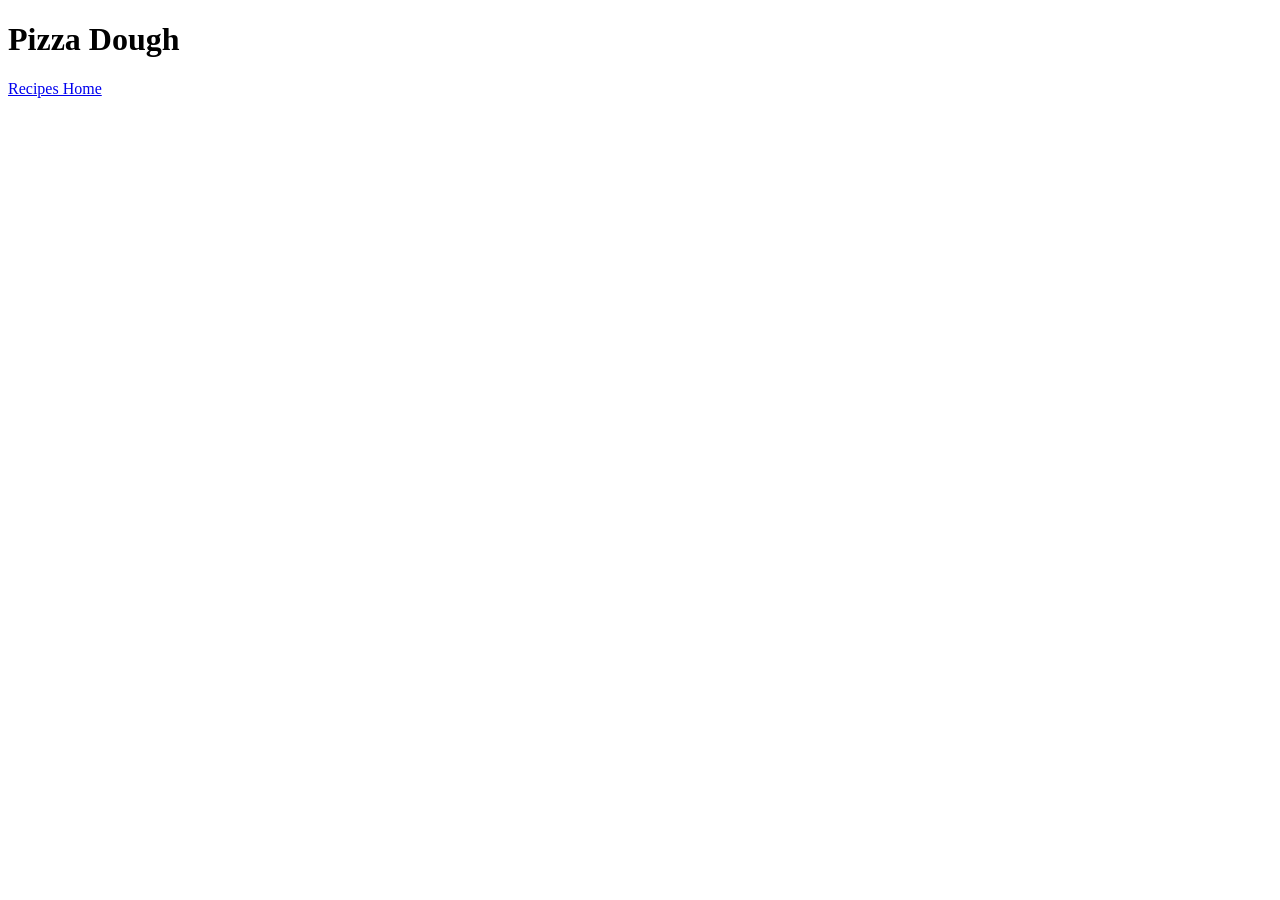
==== recipes/pizza.html @ a0b605f7 "CREATED HTML PAGES Created boilerplate index.html and directory for recipes. Included initial recipe" ====
<!DOCTYPE html>
<html lang="en">
<head>
    <meta charset="UTF-8">
    <meta name="viewport" content="width=device-width, initial-scale=1.0">
    <title>Pizza Recipe</title>
</head>
<body>
    <h1>Pizza Dough</h1>
    <a href="/home/joe/repos/odin-recipes/index.html">Recipes Home</a>
</body>
</html>
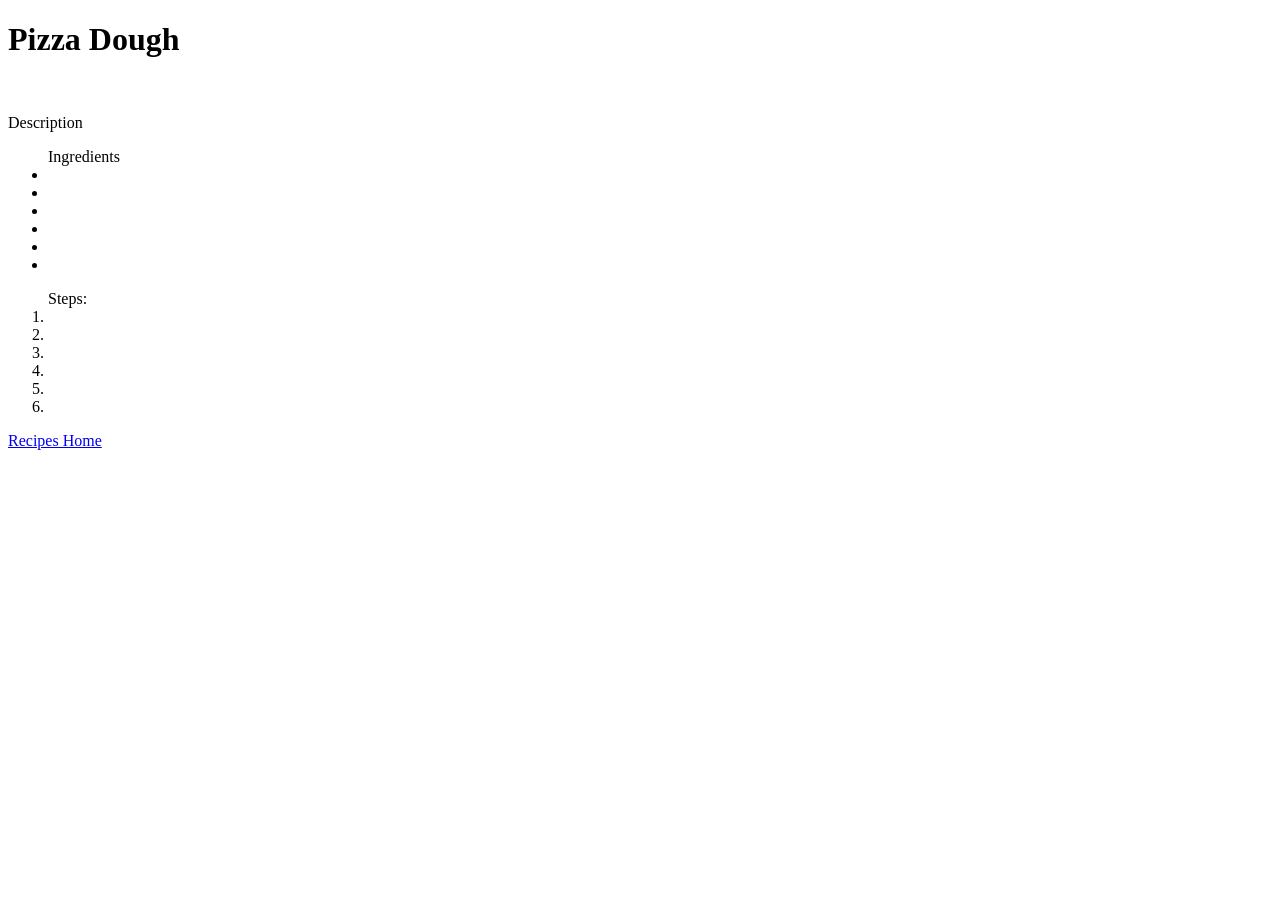
==== commit f43034b7: "Added content boilerplpate to recipe page." ====
--- a/recipes/pizza.html
+++ b/recipes/pizza.html
@@ -7,6 +7,25 @@
 </head>
 <body>
     <h1>Pizza Dough</h1>
+    <img src="">
+    <p>Description</p>
+    <ul>Ingredients
+        <li></li>
+        <li></li>
+        <li></li>
+        <li></li>
+        <li></li>
+        <li></li>
+    </ul>
+    <ol>Steps:
+        <li></li>
+        <li></li>
+        <li></li>
+        <li></li>
+        <li></li>
+        <li></li>
+    </ol>
     <a href="/home/joe/repos/odin-recipes/index.html">Recipes Home</a>
+
 </body>
 </html>
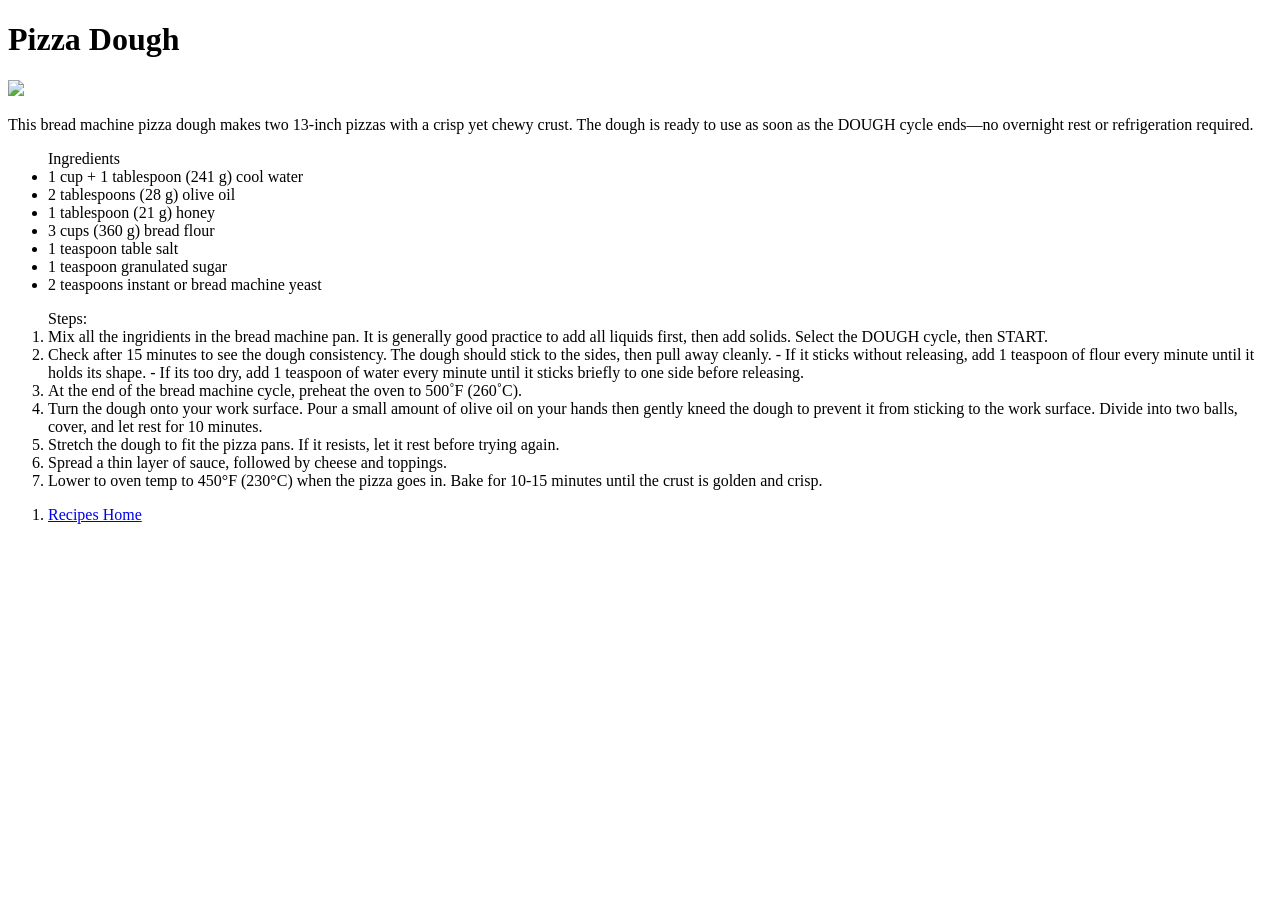
==== commit 4ace0fa1: "RECIPE PAGE CONTENT CREATED Completed the content for the first recipe page." ====
--- a/recipes/pizza.html
+++ b/recipes/pizza.html
@@ -7,25 +7,30 @@
 </head>
 <body>
     <h1>Pizza Dough</h1>
-    <img src="">
-    <p>Description</p>
+    <img src="https://saladinajar.com/wp-content/uploads/2020/12/bread-machine-pizza-dough-saladinajar.com-10.jpg">
+    <p>This bread machine pizza dough makes two 13-inch pizzas with a crisp yet chewy crust. The dough is ready to use as soon as the DOUGH cycle ends—no overnight rest or refrigeration required.</p>
     <ul>Ingredients
-        <li></li>
-        <li></li>
-        <li></li>
-        <li></li>
-        <li></li>
-        <li></li>
-    </ul>
+        <li>1 cup + 1 tablespoon (241 g) cool water</li>
+        <li>2 tablespoons (28 g) olive oil</li>
+        <li>1 tablespoon (21 g) honey</li>
+        <li>3 cups (360 g) bread flour</li>
+        <li>1 teaspoon table salt</li>
+        <li>1 teaspoon granulated sugar</li>
+        <li>2 teaspoons instant or bread machine yeast</li>
+    </ul>   
     <ol>Steps:
-        <li></li>
-        <li></li>
-        <li></li>
-        <li></li>
-        <li></li>
-        <li></li>
+        <li>Mix all the ingridients in the bread machine pan. It is generally good practice to add all liquids first, then add solids. Select the DOUGH cycle, then START.</li>
+        <li>Check after 15 minutes to see the dough consistency. The dough should stick to the sides, then pull away cleanly.
+        - If it sticks without releasing, add 1 teaspoon of flour every minute until it holds its shape. 
+        - If its too dry, add 1 teaspoon of water every minute until it sticks briefly to one side before releasing.</li>
+        <li>At the end of the bread machine cycle, preheat the oven to 500˚F (260˚C).</li>
+        <li>Turn the dough onto your work surface. Pour a small amount of olive oil on your hands then gently kneed the dough to prevent it from sticking to the work surface. Divide into two balls, cover, and let rest for 10 minutes.</li>
+        <li>Stretch the dough to fit the pizza pans. If it resists, let it rest before trying again.</li>
+        <li>Spread a thin layer of sauce, followed by cheese and toppings.</li>
+        <li>Lower to oven temp to 450°F (230°C) when the pizza goes in. Bake for 10-15 minutes until the crust is golden and crisp.</li>
     </ol>
-    <a href="/home/joe/repos/odin-recipes/index.html">Recipes Home</a>
-
+    <ol>
+        <li><a href="/home/joe/repos/odin-recipes/index.html">Recipes Home</a></li>
+    </ol>
 </body>
 </html>
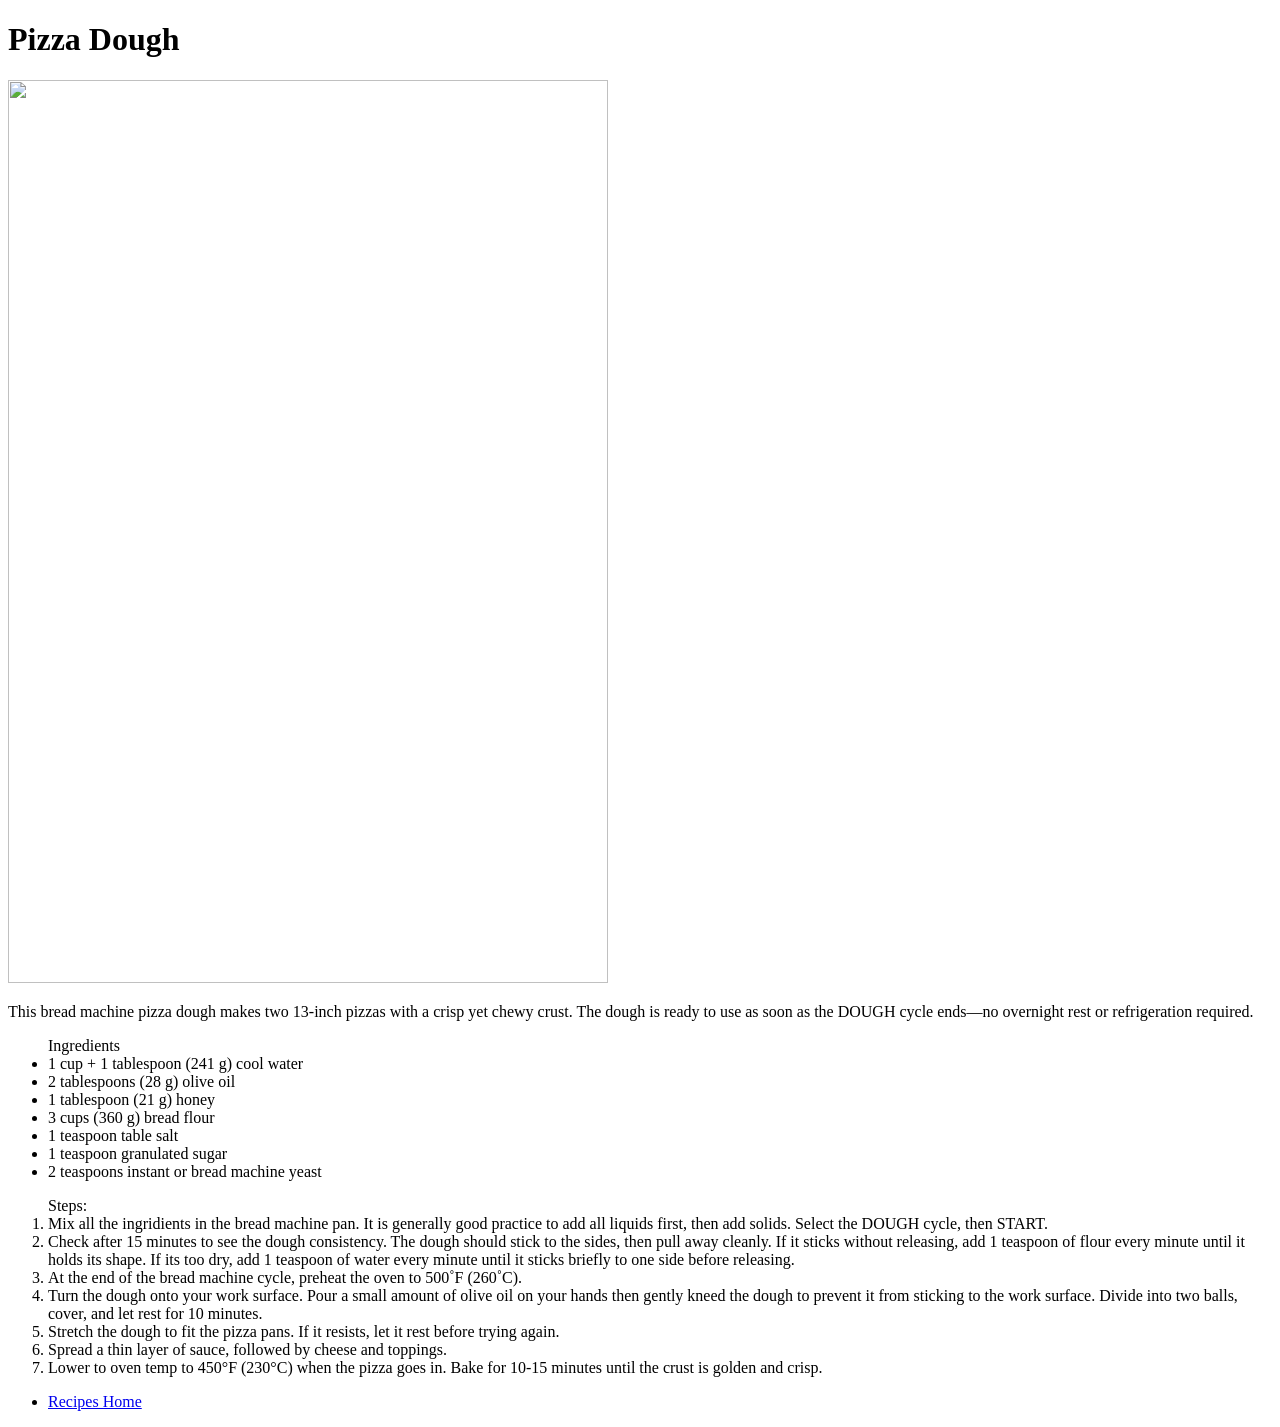
==== commit 6f7f35a7: "NEW RECIPE PAGE AND LINKS A second recipe page was created with the content filled out. Links were u" ====
--- a/recipes/pizza.html
+++ b/recipes/pizza.html
@@ -7,7 +7,7 @@
 </head>
 <body>
     <h1>Pizza Dough</h1>
-    <img src="https://saladinajar.com/wp-content/uploads/2020/12/bread-machine-pizza-dough-saladinajar.com-10.jpg">
+    <img src="https://saladinajar.com/wp-content/uploads/2020/12/bread-machine-pizza-dough-saladinajar.com-10.jpg" width="600px" height="903px">
     <p>This bread machine pizza dough makes two 13-inch pizzas with a crisp yet chewy crust. The dough is ready to use as soon as the DOUGH cycle ends—no overnight rest or refrigeration required.</p>
     <ul>Ingredients
         <li>1 cup + 1 tablespoon (241 g) cool water</li>
@@ -20,17 +20,15 @@
     </ul>   
     <ol>Steps:
         <li>Mix all the ingridients in the bread machine pan. It is generally good practice to add all liquids first, then add solids. Select the DOUGH cycle, then START.</li>
-        <li>Check after 15 minutes to see the dough consistency. The dough should stick to the sides, then pull away cleanly.
-        - If it sticks without releasing, add 1 teaspoon of flour every minute until it holds its shape. 
-        - If its too dry, add 1 teaspoon of water every minute until it sticks briefly to one side before releasing.</li>
+        <li>Check after 15 minutes to see the dough consistency. The dough should stick to the sides, then pull away cleanly. If it sticks without releasing, add 1 teaspoon of flour every minute until it holds its shape. If its too dry, add 1 teaspoon of water every minute until it sticks briefly to one side before releasing.</li>
         <li>At the end of the bread machine cycle, preheat the oven to 500˚F (260˚C).</li>
         <li>Turn the dough onto your work surface. Pour a small amount of olive oil on your hands then gently kneed the dough to prevent it from sticking to the work surface. Divide into two balls, cover, and let rest for 10 minutes.</li>
         <li>Stretch the dough to fit the pizza pans. If it resists, let it rest before trying again.</li>
         <li>Spread a thin layer of sauce, followed by cheese and toppings.</li>
         <li>Lower to oven temp to 450°F (230°C) when the pizza goes in. Bake for 10-15 minutes until the crust is golden and crisp.</li>
     </ol>
-    <ol>
+    <ul>
         <li><a href="/home/joe/repos/odin-recipes/index.html">Recipes Home</a></li>
-    </ol>
+    </ul>
 </body>
 </html>
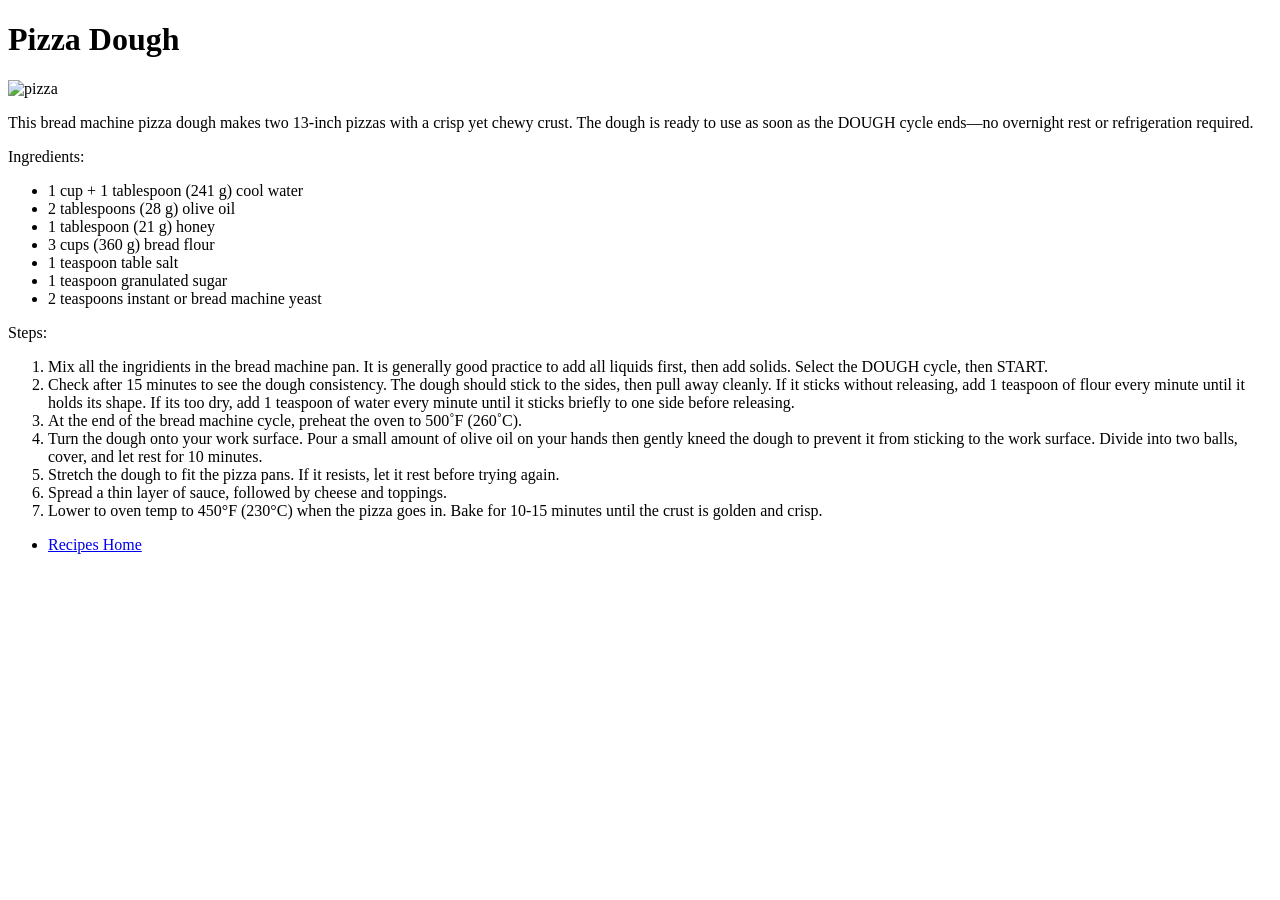
==== commit 6d53b34b: "CORRECTING HTML VALIDATED CODE Validated all pages with W3 HTML validation. Made corrections to reci" ====
--- a/recipes/pizza.html
+++ b/recipes/pizza.html
@@ -7,9 +7,10 @@
 </head>
 <body>
     <h1>Pizza Dough</h1>
-    <img src="https://saladinajar.com/wp-content/uploads/2020/12/bread-machine-pizza-dough-saladinajar.com-10.jpg" width="600px" height="903px">
+    <img src="https://saladinajar.com/wp-content/uploads/2020/12/bread-machine-pizza-dough-saladinajar.com-10.jpg" alt="pizza" width="600" height="903">
     <p>This bread machine pizza dough makes two 13-inch pizzas with a crisp yet chewy crust. The dough is ready to use as soon as the DOUGH cycle ends—no overnight rest or refrigeration required.</p>
-    <ul>Ingredients
+    <p>Ingredients:</p>
+    <ul>
         <li>1 cup + 1 tablespoon (241 g) cool water</li>
         <li>2 tablespoons (28 g) olive oil</li>
         <li>1 tablespoon (21 g) honey</li>
@@ -18,7 +19,8 @@
         <li>1 teaspoon granulated sugar</li>
         <li>2 teaspoons instant or bread machine yeast</li>
     </ul>   
-    <ol>Steps:
+    <p>Steps:</p>
+    <ol>
         <li>Mix all the ingridients in the bread machine pan. It is generally good practice to add all liquids first, then add solids. Select the DOUGH cycle, then START.</li>
         <li>Check after 15 minutes to see the dough consistency. The dough should stick to the sides, then pull away cleanly. If it sticks without releasing, add 1 teaspoon of flour every minute until it holds its shape. If its too dry, add 1 teaspoon of water every minute until it sticks briefly to one side before releasing.</li>
         <li>At the end of the bread machine cycle, preheat the oven to 500˚F (260˚C).</li>
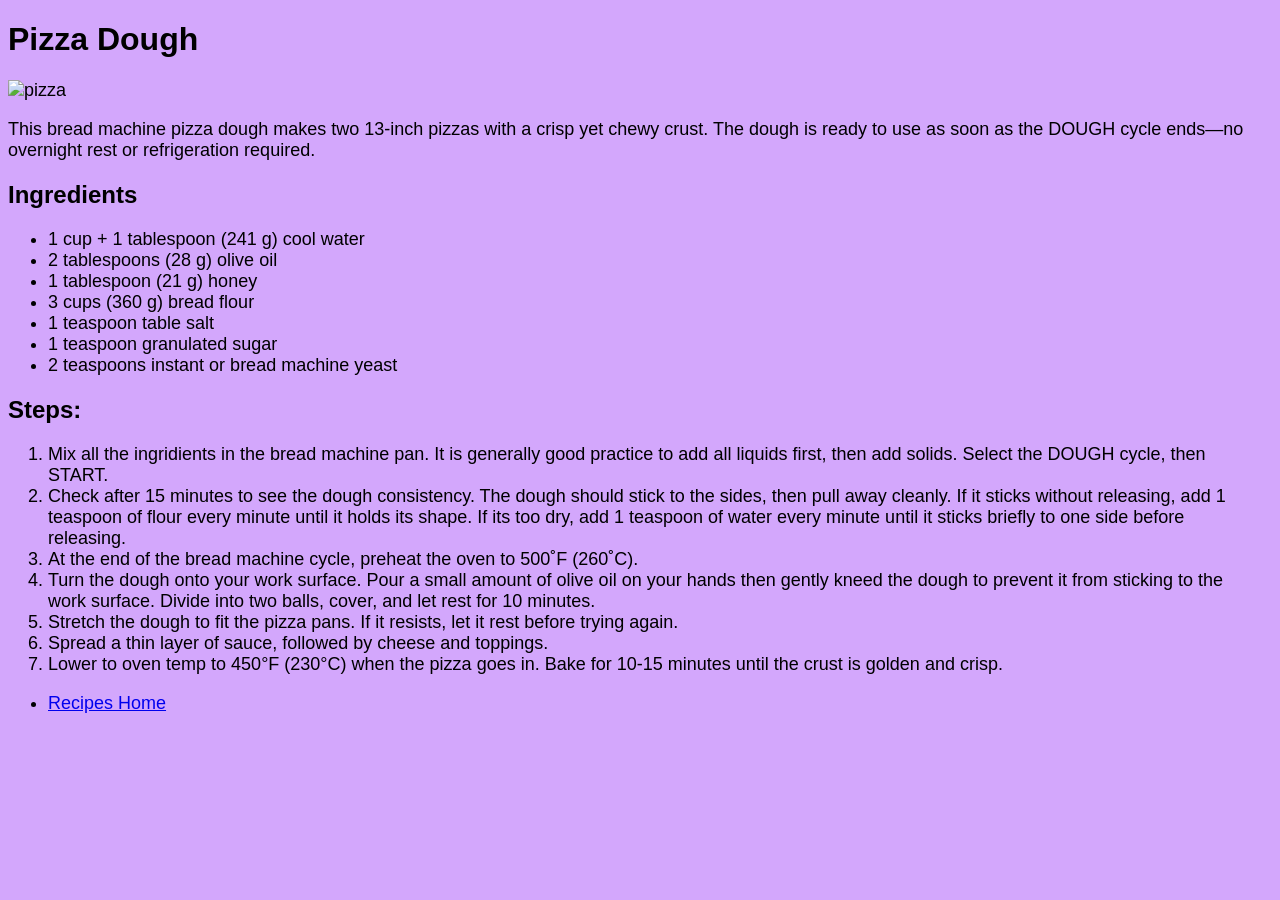
==== commit 3bdc2f81: "ADDED CSS STYLESHEET AND MODIFIED HTML PAGES Created a style.css and linked in on all pages. Added b" ====
--- a/recipes/pizza.html
+++ b/recipes/pizza.html
@@ -4,12 +4,13 @@
     <meta charset="UTF-8">
     <meta name="viewport" content="width=device-width, initial-scale=1.0">
     <title>Pizza Recipe</title>
+    <link rel="stylesheet" href="../style.css">
 </head>
 <body>
     <h1>Pizza Dough</h1>
-    <img src="https://saladinajar.com/wp-content/uploads/2020/12/bread-machine-pizza-dough-saladinajar.com-10.jpg" alt="pizza" width="600" height="903">
+    <img src="https://saladinajar.com/wp-content/uploads/2020/12/bread-machine-pizza-dough-saladinajar.com-10.jpg" alt="pizza">
     <p>This bread machine pizza dough makes two 13-inch pizzas with a crisp yet chewy crust. The dough is ready to use as soon as the DOUGH cycle ends—no overnight rest or refrigeration required.</p>
-    <p>Ingredients:</p>
+    <h2>Ingredients</h2>
     <ul>
         <li>1 cup + 1 tablespoon (241 g) cool water</li>
         <li>2 tablespoons (28 g) olive oil</li>
@@ -19,7 +20,7 @@
         <li>1 teaspoon granulated sugar</li>
         <li>2 teaspoons instant or bread machine yeast</li>
     </ul>   
-    <p>Steps:</p>
+    <h2>Steps:</h2>
     <ol>
         <li>Mix all the ingridients in the bread machine pan. It is generally good practice to add all liquids first, then add solids. Select the DOUGH cycle, then START.</li>
         <li>Check after 15 minutes to see the dough consistency. The dough should stick to the sides, then pull away cleanly. If it sticks without releasing, add 1 teaspoon of flour every minute until it holds its shape. If its too dry, add 1 teaspoon of water every minute until it sticks briefly to one side before releasing.</li>
--- a/style.css
+++ b/style.css
@@ -0,0 +1,24 @@
+* {
+    background-color: rgb(211, 167, 252);
+    font-family: Arial, Helvetica, sans-serif;
+    font-size: large;
+}
+
+body {
+    max-width: 98%;
+}
+
+h1 {
+    font-size: xx-large;
+}
+
+h2 {
+    font-size: x-large;
+}
+
+img {
+    width: 98%;
+    height: auto;
+    max-width: 600px;
+    max-height: 903px;
+}
